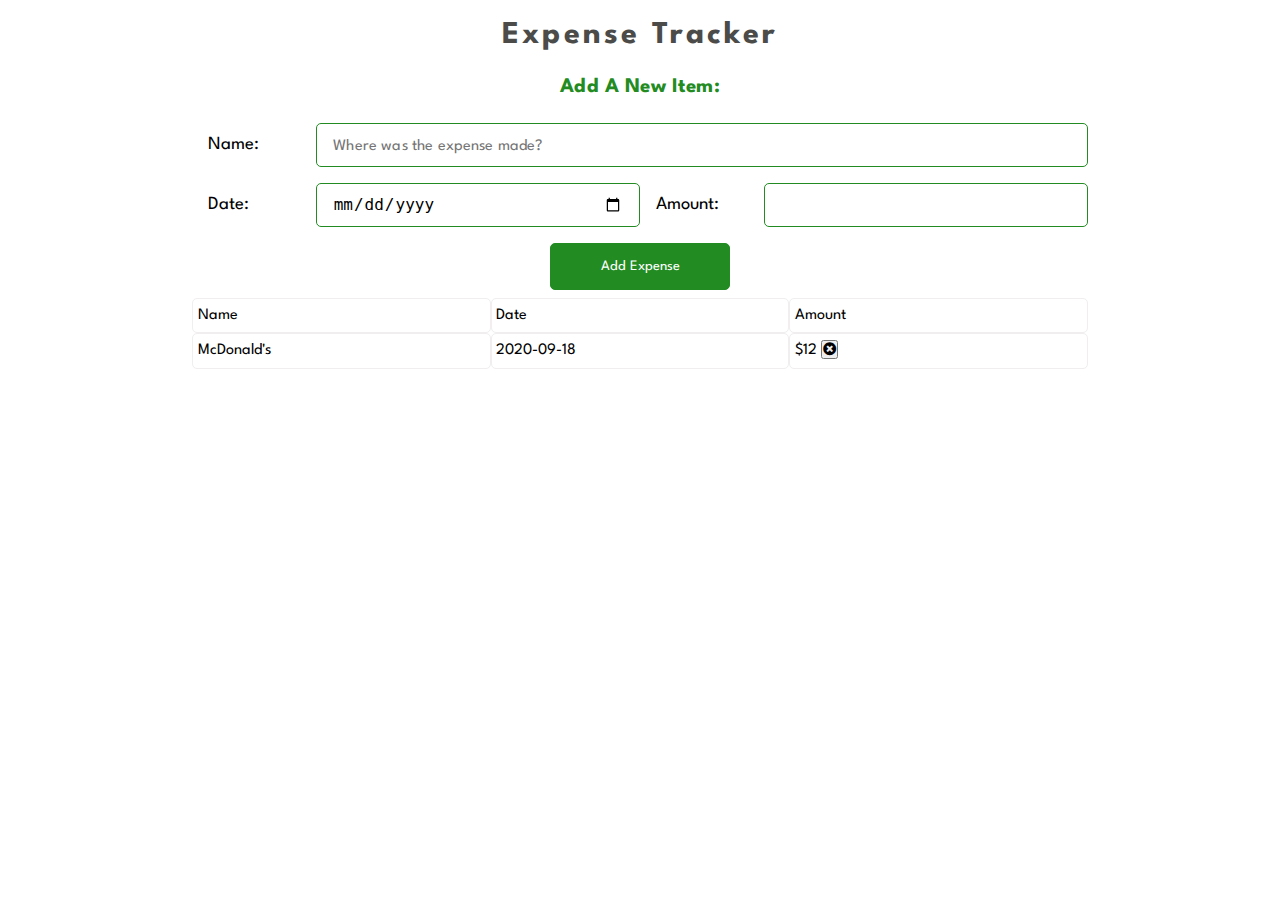
==== index.html @ db6bd263 "initial files of project" ====
<!DOCTYPE html>
<html lang="en">
  <head>
    <meta charset="UTF-8" />
    <meta name="viewport" content="width=device-width, initial-scale=1.0" />
    <meta http-equiv="X-UA-Compatible" content="ie=edge" />
    <link rel="preconnect" href="https://fonts.gstatic.com" />
    <!-- font family -->
    <link
      href="https://fonts.googleapis.com/css2?family=Spartan:wght@300&display=swap"
      rel="stylesheet"
    />
    <!-- font awesome -->
    <link
      rel="stylesheet"
      href="https://cdnjs.cloudflare.com/ajax/libs/font-awesome/5.14.0/css/all.min.css"
    />
    <!-- styles -->
    <link rel="stylesheet" href="style.css" />
    <title>Expense Tracker</title>
  </head>
  <body>
    <div id="container">
      <div class="expense-container">
        <h1>expense tracker</h1>
        <div class="title">
          <h3>add a new item:</h3>
        </div>
        <div class="middle">
          <form class="expense">
            <div class="expense-box">
              <label for="name">name:</label>
              <input
                type="text"
                class="name"
                id="tracker"
                placeholder="Where was the expense made?"
              />
            </div>
            <div style="width: 100%; display: flex;">
              <div class="expense-box date">
                <label for="date">date:</label>
                <input type="date" />
              </div>
              <div class="expense-box amount">
                <label for="quantity">amount:</label>
                <input type="number" id="amount" class="amount" />
              </div>
            </div>
            <div class="expense-box flex">
              <button type="submit" class="add-btn">add expense</button>
            </div>
          </form>
          <div class="info-box">
            <div class="list">
              <p>name</p>
              <p>date</p>
              <p>amount</p>
            </div>
            <div class="list-items">
              <p>McDonald's</p>
              <p>2020-09-18</p>
              <p>$12
                <button type="button" class="delete-btn">
                  <i class="fas fa-times-circle"></i>
                </button>
              </p>
             
            </div>
             
          </div>
        </div>
      </div>
    </div>
    <script src="app.js"></script>
  </body>
</html>
---- style.css ----
@import url('https://fonts.googleapis.com/css2?family=Spartan:wght@300&display=swap');

* {
  margin: 0;
  padding: 0;
  box-sizing: border-box;
}
body {
  font-family: 'Spartan', sans-serif;
  background: #ffffff;
  color: #4b4b49;
  line-height: 1.5;
  font-size: 1rem;
  text-transform: capitalize;
}
main {
  margin: 1rem auto;
  width: 90%;
  max-width: 1000px;
}
h1 {
  display: flex;
  justify-content: center;
  align-items: center;
  margin-top: 0.75rem;
  margin-bottom: 0.75rem;
  letter-spacing: 0.2rem;
  text-transform: capitalize;
}
.title h3 {
  display: flex;
  justify-content: center;
  align-items: center;
  margin-bottom: 0.75rem;
  text-transform: capitalize;
  color: forestgreen;
  font-size: 1.3rem;
  letter-spacing: 0.01rem;
}
.middle {
  width: 70vw;
}
.expense-container {
  width: 100vw;
  display: flex;
  justify-content: center;
  align-items: center;
  flex-direction: column;
}
.expense {
  width: 100%;
}
.expense-box {
  padding: 0.5rem 0;
  display: flex;
  flex-direction: row;
  width: 100%;
}
input {
  border-radius: 5px;
  border: 1px solid forestgreen;
  padding: 0.5rem 1rem;
  font-size: 1rem;
  width: 100%;
  margin-left: 0.3rem;
}
label {
  color: black;
  padding: 0.5rem 1rem;
  font-size: 1.16rem;
  display: inline-block;
  width: 120px;
  word-break: break-all;
}

input:focus {
  outline: none;
}
input::placeholder{
  font-family: 'Spartan', sans-serif;
  font-size: 1rem;
  letter-spacing: 0.01rem;
}
.expense-box input {
  width: calc(100% - 120px);
}
.expense-box .add-btn{
  padding: 1rem 1.2rem;
  width: 180px;
  font-size: 0.9rem;
  text-transform: capitalize;
  color: #ffffff;
  background: forestgreen;
  border-radius: 5px;
  cursor: pointer;
  border: 1px solid forestgreen;
  font-family: 'spartan', sans-serif;

}
.expense-box .add-btn:hover{
  color: forestgreen;
  background: #ffffff;
  border: 1px solid forestgreen;
  transition: all 0.3s linear;
}
.expense-box.flex {
  display: flex;
  justify-content: center;
  align-items: center;
}
.list {
  display: flex;
  flex-direction: row;
  justify-content: center;
  align-items: center;
  text-align: left;
  width: 100%;
}
.list p, .info-box p {
  width: 100%;
  border: 1px solid #f0eeee;
  border-radius: 5px;
  padding: 0.3rem;
  color: black;
}

.list-items {
  display: flex;
  flex-direction: row;
  justify-content: center;
  align-items: center;
  text-align: left;
  width: 100%;
}
.info-box {
  display: flex;
  flex-direction: column;
}
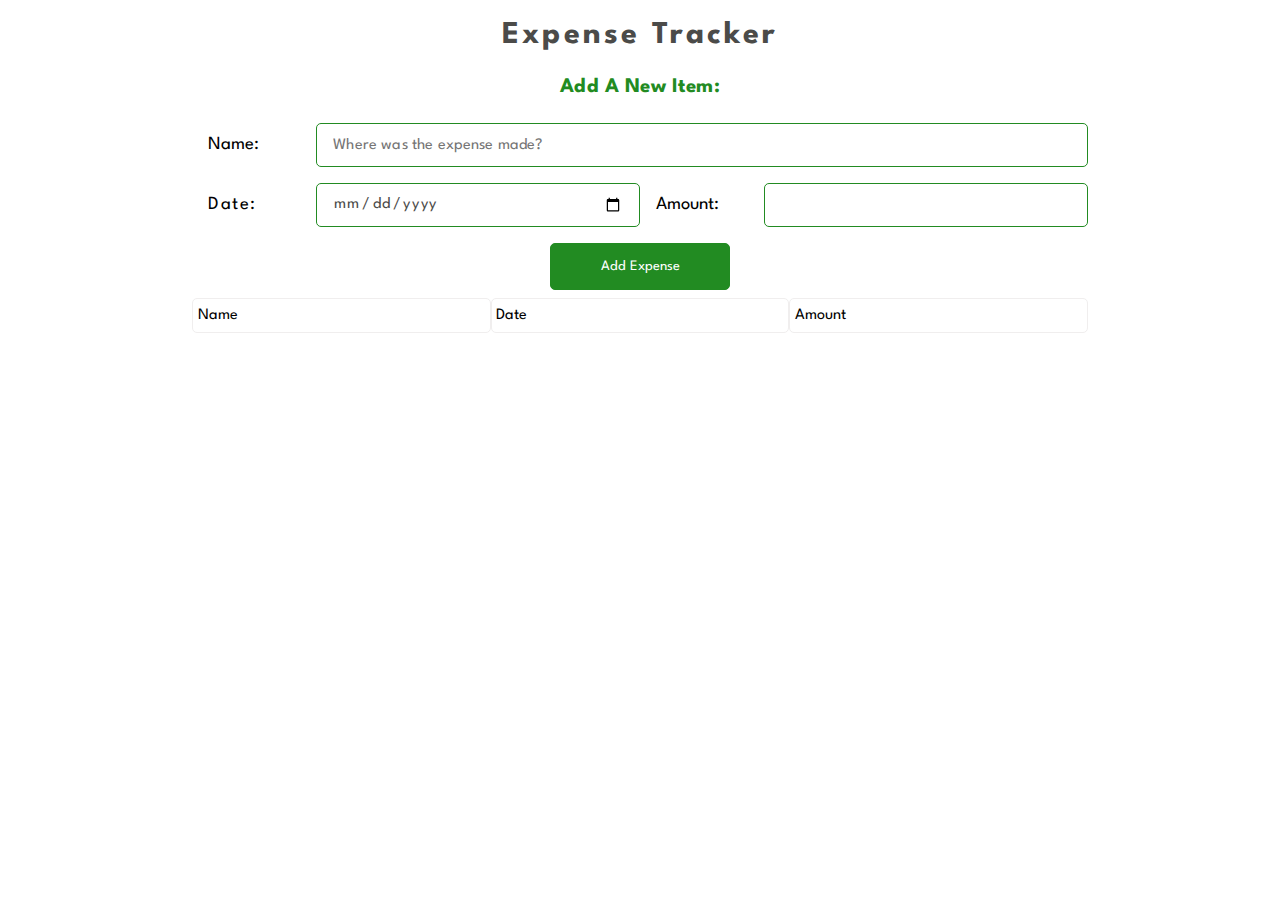
==== commit d21a449c: "improving on design and adding js code" ====
--- a/index.html
+++ b/index.html
@@ -1,77 +1,68 @@
 <!DOCTYPE html>
 <html lang="en">
-  <head>
-    <meta charset="UTF-8" />
-    <meta name="viewport" content="width=device-width, initial-scale=1.0" />
-    <meta http-equiv="X-UA-Compatible" content="ie=edge" />
-    <link rel="preconnect" href="https://fonts.gstatic.com" />
-    <!-- font family -->
-    <link
-      href="https://fonts.googleapis.com/css2?family=Spartan:wght@300&display=swap"
-      rel="stylesheet"
-    />
-    <!-- font awesome -->
-    <link
-      rel="stylesheet"
-      href="https://cdnjs.cloudflare.com/ajax/libs/font-awesome/5.14.0/css/all.min.css"
-    />
-    <!-- styles -->
-    <link rel="stylesheet" href="style.css" />
-    <title>Expense Tracker</title>
-  </head>
-  <body>
-    <div id="container">
-      <div class="expense-container">
-        <h1>expense tracker</h1>
-        <div class="title">
-          <h3>add a new item:</h3>
-        </div>
-        <div class="middle">
-          <form class="expense">
-            <div class="expense-box">
-              <label for="name">name:</label>
-              <input
-                type="text"
-                class="name"
-                id="tracker"
-                placeholder="Where was the expense made?"
-              />
+
+<head>
+  <meta charset="UTF-8" />
+  <meta name="viewport" content="width=device-width, initial-scale=1.0" />
+  <meta http-equiv="X-UA-Compatible" content="ie=edge" />
+  <link rel="preconnect" href="https://fonts.gstatic.com" />
+  <!-- font family -->
+  <link href="https://fonts.googleapis.com/css2?family=Spartan:wght@300&display=swap" rel="stylesheet" />
+  <!-- font awesome -->
+  <link rel="stylesheet" href="https://cdnjs.cloudflare.com/ajax/libs/font-awesome/5.14.0/css/all.min.css" />
+  <!-- styles -->
+  <link rel="stylesheet" href="style.css" />
+  <title>Expense Tracker</title>
+</head>
+
+<body>
+  <div id="container">
+    <div class="expense-container">
+      <h1>expense tracker</h1>
+      <div class="title">
+        <h3>add a new item:</h3>
+      </div>
+      <div class="middle">
+        <form class="expense">
+          <div class="expense-box">
+            <label for="name">name:</label>
+            <input type="text" class="name" id="tracker" placeholder="Where was the expense made?" />
+          </div>
+          <div style="width: 100%; display: flex;">
+            <div class="expense-box date">
+              <label for="date">date:</label>
+              <input type="date" class="date"/>
             </div>
-            <div style="width: 100%; display: flex;">
-              <div class="expense-box date">
-                <label for="date">date:</label>
-                <input type="date" />
-              </div>
-              <div class="expense-box amount">
-                <label for="quantity">amount:</label>
-                <input type="number" id="amount" class="amount" />
-              </div>
+            <div class="expense-box amount">
+              <label for="quantity">amount:</label>
+              <input type="text" id="amount" class="amount" />
             </div>
-            <div class="expense-box flex">
-              <button type="submit" class="add-btn">add expense</button>
-            </div>
-          </form>
-          <div class="info-box">
-            <div class="list">
-              <p>name</p>
-              <p>date</p>
-              <p>amount</p>
-            </div>
-            <div class="list-items">
-              <p>McDonald's</p>
-              <p>2020-09-18</p>
-              <p>$12
-                <button type="button" class="delete-btn">
-                  <i class="fas fa-times-circle"></i>
-                </button>
-              </p>
-             
-            </div>
-             
           </div>
+          <div class="expense-box flex">
+            <button type="submit" class="add-btn">add expense</button>
+          </div>
+        </form>
+        <div class="info-box">
+          <div class="list">
+            <p>name</p>
+            <p>date</p>
+            <p>amount</p>
+          </div>
+          <!--<div class="list-items">
+            <p>McDonald's</p>
+            <p>2020-09-18</p>
+            <p>
+              $12
+              <button type="button" class= "delete-btn">
+                <i class="fas fa-times-circle fa-2x"></i>
+              </button>
+          </div>-->
         </div>
       </div>
     </div>
-    <script src="app.js"></script>
-  </body>
-</html>
+  </div>
+  </div>
+  <script src="app.js"></script>
+</body>
+
+</html>--- a/style.css
+++ b/style.css
@@ -84,6 +84,14 @@
 .expense-box input {
   width: calc(100% - 120px);
 }
+.expense-box .amount, .name, .date {
+  color: #4b4b49;
+  font-family: 'Spartan', sans-serif;
+  font-size: 1rem;
+  letter-spacing: 0.1rem;
+  word-break: break-all;
+
+}
 .expense-box .add-btn{
   padding: 1rem 1.2rem;
   width: 180px;
@@ -113,17 +121,17 @@
   flex-direction: row;
   justify-content: center;
   align-items: center;
-  text-align: left;
   width: 100%;
 }
-.list p, .info-box p {
+
+.info-box p {
   width: 100%;
   border: 1px solid #f0eeee;
   border-radius: 5px;
   padding: 0.3rem;
   color: black;
+  position: relative;
 }
-
 .list-items {
   display: flex;
   flex-direction: row;
@@ -131,8 +139,40 @@
   align-items: center;
   text-align: left;
   width: 100%;
+  background: #f1f0f0;
+}
+.show-items {
+  visibility: visible;
 }
 .info-box {
   display: flex;
   flex-direction: column;
 }
+.delete-btn {
+  position: absolute;
+  right: 0;
+  border: none;
+  border-radius: 5px;
+  padding: 2px;
+  top:0;
+  height: 100%;
+  color: #ffffff;
+  background: forestgreen;
+  cursor: pointer;
+}
+.delete-btn:focus{
+  outline: none;
+}
+.delete-btn:hover {
+  color: forestgreen;
+  background: #ffffff;
+  transition: all 0.3s linear;
+}
+.fa-times.circle {
+  color: #ffffff;
+}
+
+
+
+
+
